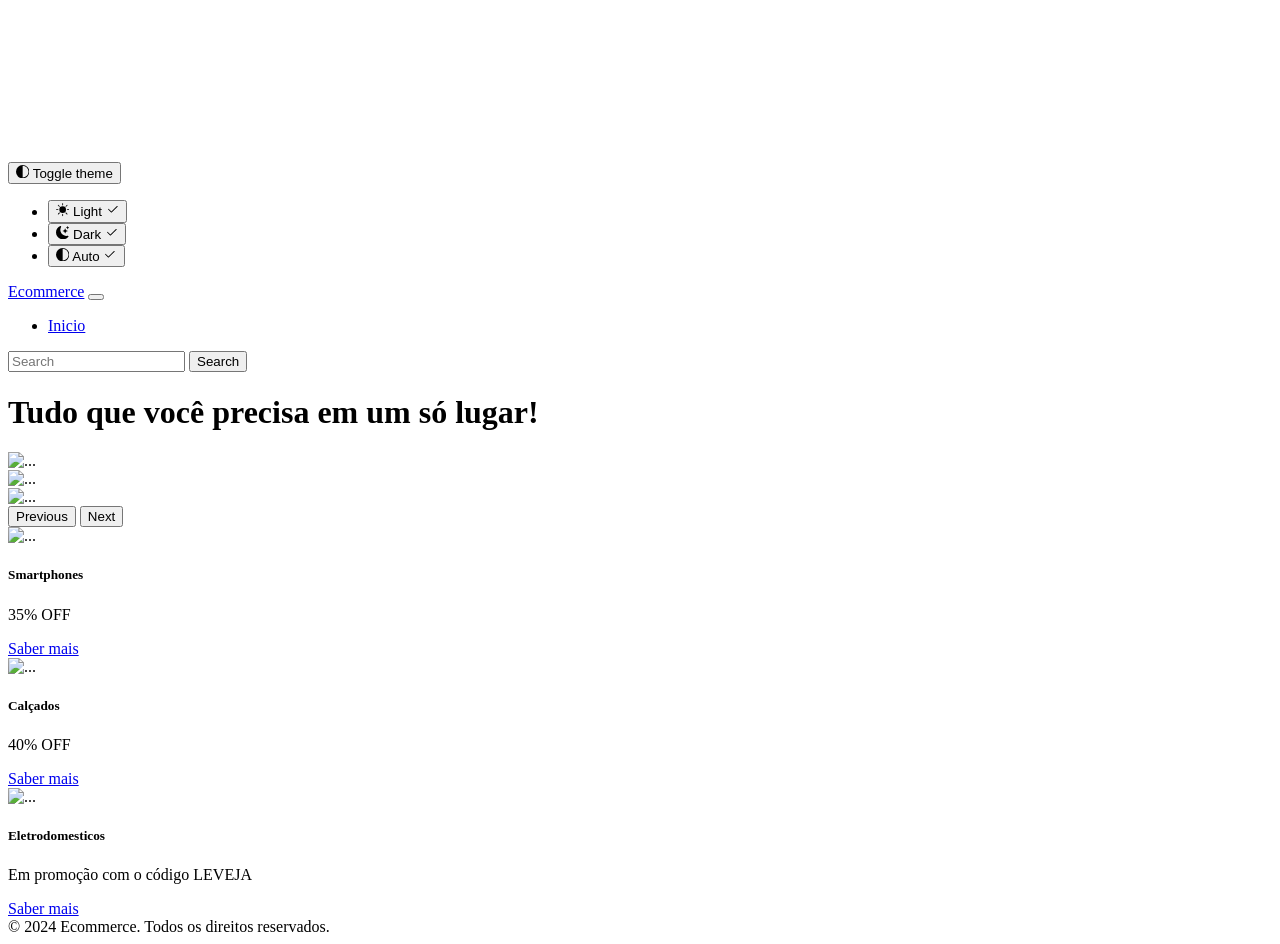
==== E-commerce/src/main/resources/templates/index.html @ 4405ac00 "Add files via upload" ====
<!DOCTYPE html>
<html lang="pt-br" xmlns:th="http://www.thymeleaf.org">
<head>
<meta charset="UTF-8">
<script th:src="@{~/js/color-modes.js}"></script>
<script th:src="@{~/js/bootstrap.bundle.min.js}"></script>
<link th:href="@{~/css/bootstrap.min.css}" rel="stylesheet">
<link th:href="@{~/css/styles.css}" rel="stylesheet">
<title>Ecommerce.</title>
<style>
        
    </style>
</head>
  
  <body>

    <svg xmlns="http://www.w3.org/2000/svg" class="d-none">
      <symbol id="check2" viewBox="0 0 16 16">
        <path d="M13.854 3.646a.5.5 0 0 1 0 .708l-7 7a.5.5 0 0 1-.708 0l-3.5-3.5a.5.5 0 1 1 .708-.708L6.5 10.293l6.646-6.647a.5.5 0 0 1 .708 0z"/>
      </symbol>
      <symbol id="circle-half" viewBox="0 0 16 16">
        <path d="M8 15A7 7 0 1 0 8 1v14zm0 1A8 8 0 1 1 8 0a8 8 0 0 1 0 16z"/>
      </symbol>
      <symbol id="moon-stars-fill" viewBox="0 0 16 16">
        <path d="M6 .278a.768.768 0 0 1 .08.858 7.208 7.208 0 0 0-.878 3.46c0 4.021 3.278 7.277 7.318 7.277.527 0 1.04-.055 1.533-.16a.787.787 0 0 1 .81.316.733.733 0 0 1-.031.893A8.349 8.349 0 0 1 8.344 16C3.734 16 0 12.286 0 7.71 0 4.266 2.114 1.312 5.124.06A.752.752 0 0 1 6 .278z"/>
        <path d="M10.794 3.148a.217.217 0 0 1 .412 0l.387 1.162c.173.518.579.924 1.097 1.097l1.162.387a.217.217 0 0 1 0 .412l-1.162.387a1.734 1.734 0 0 0-1.097 1.097l-.387 1.162a.217.217 0 0 1-.412 0l-.387-1.162A1.734 1.734 0 0 0 9.31 6.593l-1.162-.387a.217.217 0 0 1 0-.412l1.162-.387a1.734 1.734 0 0 0 1.097-1.097l.387-1.162zM13.863.099a.145.145 0 0 1 .274 0l.258.774c.115.346.386.617.732.732l.774.258a.145.145 0 0 1 0 .274l-.774.258a1.156 1.156 0 0 0-.732.732l-.258.774a.145.145 0 0 1-.274 0l-.258-.774a1.156 1.156 0 0 0-.732-.732l-.774-.258a.145.145 0 0 1 0-.274l.774-.258c.346-.115.617-.386.732-.732L13.863.1z"/>
      </symbol>
      <symbol id="sun-fill" viewBox="0 0 16 16">
        <path d="M8 12a4 4 0 1 0 0-8 4 4 0 0 0 0 8zM8 0a.5.5 0 0 1 .5.5v2a.5.5 0 0 1-1 0v-2A.5.5 0 0 1 8 0zm0 13a.5.5 0 0 1 .5.5v2a.5.5 0 0 1-1 0v-2A.5.5 0 0 1 8 13zm8-5a.5.5 0 0 1-.5.5h-2a.5.5 0 0 1 0-1h2a.5.5 0 0 1 .5.5zM3 8a.5.5 0 0 1-.5.5h-2a.5.5 0 0 1 0-1h2A.5.5 0 0 1 3 8zm10.657-5.657a.5.5 0 0 1 0 .707l-1.414 1.415a.5.5 0 1 1-.707-.708l1.414-1.414a.5.5 0 0 1 .707 0zm-9.193 9.193a.5.5 0 0 1 0 .707L3.05 13.657a.5.5 0 0 1-.707-.707l1.414-1.414a.5.5 0 0 1 .707 0zm9.193 2.121a.5.5 0 0 1-.707 0l-1.414-1.414a.5.5 0 0 1 .707-.707l1.414 1.414a.5.5 0 0 1 0 .707zM4.464 4.465a.5.5 0 0 1-.707 0L2.343 3.05a.5.5 0 1 1 .707-.707l1.414 1.414a.5.5 0 0 1 0 .708z"/>
      </symbol>
    </svg>

    <div class="dropdown position-fixed bottom-0 end-0 mb-3 me-3 bd-mode-toggle">
      <button class="btn btn-bd-primary py-2 dropdown-toggle d-flex align-items-center"
              id="bd-theme"
              type="button"
              aria-expanded="false"
              data-bs-toggle="dropdown"
              aria-label="Toggle theme (auto)">
        <svg class="bi my-1 theme-icon-active" width="1em" height="1em"><use href="#circle-half"></use></svg>
        <span class="visually-hidden" id="bd-theme-text">Toggle theme</span>
      </button>
      <ul class="dropdown-menu dropdown-menu-end shadow" aria-labelledby="bd-theme-text">
        <li>
          <button type="button" class="dropdown-item d-flex align-items-center" data-bs-theme-value="light" aria-pressed="false">
            <svg class="bi me-2 opacity-50" width="1em" height="1em"><use href="#sun-fill"></use></svg>
            Light
            <svg class="bi ms-auto d-none" width="1em" height="1em"><use href="#check2"></use></svg>
          </button>
        </li>
        <li>
          <button type="button" class="dropdown-item d-flex align-items-center" data-bs-theme-value="dark" aria-pressed="false">
            <svg class="bi me-2 opacity-50" width="1em" height="1em"><use href="#moon-stars-fill"></use></svg>
            Dark
            <svg class="bi ms-auto d-none" width="1em" height="1em"><use href="#check2"></use></svg>
          </button>
        </li>
        <li>
          <button type="button" class="dropdown-item d-flex align-items-center active" data-bs-theme-value="auto" aria-pressed="true">
            <svg class="bi me-2 opacity-50" width="1em" height="1em"><use href="#circle-half"></use></svg>
            Auto
            <svg class="bi ms-auto d-none" width="1em" height="1em"><use href="#check2"></use></svg>
          </button>
        </li>
      </ul>
    </div>

<nav class="navbar navbar-expand-md navbar-dark fixed-top bg-dark">
  <div class="container-fluid">
    <a class="navbar-brand" href="#">Ecommerce</a>
    <button class="navbar-toggler" type="button" data-bs-toggle="collapse" data-bs-target="#navbarCollapse" aria-controls="navbarCollapse" aria-expanded="false" aria-label="Toggle navigation">
      <span class="navbar-toggler-icon"></span>
    </button>
    <div class="collapse navbar-collapse" id="navbarCollapse">
      <ul class="navbar-nav me-auto mb-2 mb-md-0">
        <li class="nav-item">
          <a class="nav-link active" aria-current="page" href="#">Inicio</a>
        </li>

      </ul>
      <form class="d-flex" role="search">
        <input class="form-control me-2" type="search" placeholder="Search" aria-label="Search">
        <button class="btn btn-outline-success" type="submit">Search</button>
      </form>
    </div>
  </div>
</nav>

<div class="jumbotron" style="background-image: url('imagem.jpg');">
    <div class="container">
        <h1>Tudo que você precisa em um só lugar!</h1>
    </div>
</div>

<div id="carouselExample" class="carousel slide">
  <div class="carousel-inner">
    <div class="carousel-item active">
      <img src="..." class="d-block w-100" alt="...">
    </div>
    <div class="carousel-item">
      <img th:src="..." class="d-block w-100" alt="...">
    </div>
    <div class="carousel-item">
      <img th:src="..." class="d-block w-100" alt="...">
    </div>
  </div>
  <button class="carousel-control-prev" type="button" data-bs-target="#carouselExample" data-bs-slide="prev">
    <span class="carousel-control-prev-icon" aria-hidden="true"></span>
    <span class="visually-hidden">Previous</span>
  </button>
  <button class="carousel-control-next" type="button" data-bs-target="#carouselExample" data-bs-slide="next">
    <span class="carousel-control-next-icon" aria-hidden="true"></span>
    <span class="visually-hidden">Next</span>
  </button>
</div>

<div class="card-container">
    <div class="card" style="width: 18rem;">
        <img th:src="..." class="card-img-top" alt="...">
        <div class="card-body">
            <h5 class="card-title">Smartphones</h5>
            <p class="card-text">35% OFF</p>
            <a href="#" class="btn btn-primary">Saber mais</a>
        </div>
    </div>
    
    <div class="card" style="width: 18rem;">
        <img th:src="..." class="card-img-top" alt="...">
        <div class="card-body">
            <h5 class="card-title">Calçados</h5>
            <p class="card-text">40% OFF</p>
            <a href="#" class="btn btn-primary">Saber mais</a>
        </div>
    </div>
    
    <div class="card" style="width: 18rem;">
        <img th:src="..." class="card-img-top" alt="...">
        <div class="card-body">
            <h5 class="card-title">Eletrodomesticos</h5>
            <p class="card-text">Em promoção com o código LEVEJA</p>
            <a href="#" class="btn btn-primary">Saber mais</a>
        </div>
    </div>
</div>


<footer class="footer mt-auto py-3">
    <div class="container text-center">
        <span class="text-muted">© 2024 Ecommerce. Todos os direitos reservados.</span>
    </div>
</footer>

<script src="https://ajax.googleapis.com/ajax/libs/jquery/3.5.1/jquery.min.js"></script>
<script src="https://cdnjs.cloudflare.com/ajax/libs/popper.js/1.16.0/umd/popper.min.js"></script>
<script src="https://maxcdn.bootstrapcdn.com/bootstrap/4.5.2/js/bootstrap.min.js"></script>


<script th:src="@{~/js/bootstrap.bundle.min.js}"></script>
    </body>
</html>
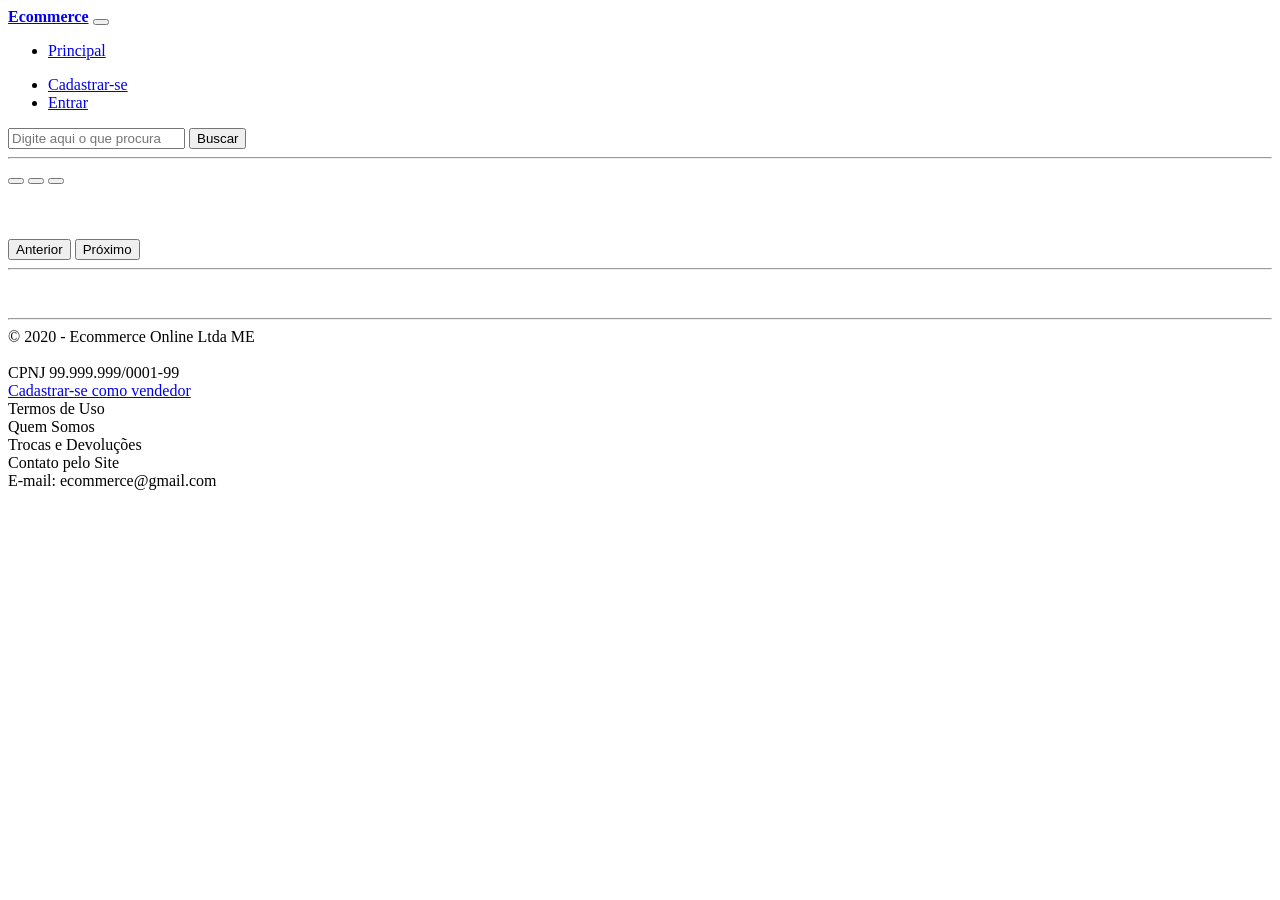
==== commit f7e41a2d: "Update index.html" ====
--- a/E-commerce/src/main/resources/templates/index.html
+++ b/E-commerce/src/main/resources/templates/index.html
@@ -1,160 +1,158 @@
-<!DOCTYPE html>
-<html lang="pt-br" xmlns:th="http://www.thymeleaf.org">
-<head>
-<meta charset="UTF-8">
-<script th:src="@{~/js/color-modes.js}"></script>
-<script th:src="@{~/js/bootstrap.bundle.min.js}"></script>
-<link th:href="@{~/css/bootstrap.min.css}" rel="stylesheet">
-<link th:href="@{~/css/styles.css}" rel="stylesheet">
-<title>Ecommerce.</title>
-<style>
+<!doctype html>
+<html lang="pt-br">
+<html xmlns:th="http://www.thymeleaf.org">
+<head th:fragment="headFrag">
+    <meta charset="utf-8">
+    <meta name="viewport" content="width=device-width, initial-scale=1">
+
+    <link rel="stylesheet" th:href="@{~/css/bootstrap.min.css}">
+    <link rel="stylesheet" th:href="@{~/css/estilos.css}">
+
+    <title>Ecommerce</title>
+</head>
+
+<body>
+    <div class="d-flex flex-column wrapper">
+		
+        <nav th:fragment="navFrag" class="navbar navbar-expand-lg navbar-dark bg-primary border-bottom shadow-sm mb-3">
+            <div class="container">
+                <a class="navbar-brand" href="/principal"><b>Ecommerce</b></a>
+                <button class="navbar-toggler" type="button" data-bs-toggle="collapse"
+                    data-bs-target=".navbar-collapse">
+                    <span class="navbar-toggler-icon"></span>
+                </button>
+                <div class="collapse navbar-collapse">
+                    <ul class="navbar-nav flex-grow-1">
+                        <li class="nav-item">
+                            <a class="nav-link text-white" href="/principal">Principal</a>
+                        </li>
+                    </ul>
+                    <div class="align-self-end">
+                        <ul class="navbar-nav">
+                            <li class="nav-item">
+                                <a href="/cadastroCliente" class="nav-link text-white">Cadastrar-se</a>
+                            </li>
+                            <li class="nav-item">
+                                <a href="/login" class="nav-link text-white">Entrar</a>
+                            </li>
+                            
+                        </ul>
+                    </div>
+                </div>
+            </div>
+        </nav>
+
+        <div th:fragment="buscaFrag" class="container">
+            <main class="flex-fill">
+                <div class="container">
+                    <div class="col-12 col-md-12">
+                        <form class="justify-content-center justify-content-md-start mb-3 mb-md-0">
+                            <div class="input-group input-group-sm">
+                                <input type="text" class="form-control" placeholder="Digite aqui o que procura">
+                                <button class="btn btn-primary">Buscar</button>
+                            </div>
+                        </form>
+                    </div>
+                </div>
+                <hr class="mt-3">
+            </main>
+        </div>
+
+        <div class="container">
+            <div id="carouselMain" class="carousel slide carousel-dark" data-bs-ride="carousel">
+                <div class="carousel-indicators">
+                    <button type="button" data-bs-target="#carouselMain" data-bs-slide-to="0" class="active"></button>
+                    <button type="button" data-bs-target="#carouselMain" data-bs-slide-to="1"></button>
+                    <button type="button" data-bs-target="#carouselMain" data-bs-slide-to="2"></button>
+                </div>
+                <div class="carousel-inner">
+                    <div class="carousel-item active" data-bs-interval="3000">
+                        <img th:src="@{/mostrarImagem/{imagem} (imagem=1000191432.jpg)}" class="d-none d-md-block w-100" alt="">
+                        <img th:src="@{~/img/slides/slide01small.jpg}" class="d-block d-md-none  w-100" alt="">
+                    </div>
+                    <div class="carousel-item" data-bs-interval="3000">
+                        <img th:src="@{/mostrarImagem/{imagem} (imagem=1000191432.jpg)}" class="d-none d-md-block w-100" alt="">
+                        <img th:src="@{~/img/slides/slide01small.jpg}" class="d-block d-md-none  w-100" alt="">
+                    </div>
+                    <div class="carousel-item" data-bs-interval="3000">
+                        <img th:src="@{/mostrarImagem/{imagem} (imagem=1000191432.jpg)}" class="d-none d-md-block w-100" alt="">
+                        <img th:src="@{~/img/slides/slide01small.jpg}" class="d-block d-md-none  w-100" alt="">
+                    </div>
+                </div>
+                <button class="carousel-control-prev" type="button" data-bs-target="#carouselMain" data-bs-slide="prev">
+                    <span class="carousel-control-prev-icon"></span>
+                    <span class="visually-hidden">Anterior</span>
+                </button>
+                <button class="carousel-control-next" type="button" data-bs-target="#carouselMain" data-bs-slide="next">
+                    <span class="carousel-control-next-icon"></span>
+                    <span class="visually-hidden">Próximo</span>
+                </button>
+            </div>
+            <hr class="mt-3">
+        </div>
+
         
-    </style>
-</head>
-  
-  <body>
 
-    <svg xmlns="http://www.w3.org/2000/svg" class="d-none">
-      <symbol id="check2" viewBox="0 0 16 16">
-        <path d="M13.854 3.646a.5.5 0 0 1 0 .708l-7 7a.5.5 0 0 1-.708 0l-3.5-3.5a.5.5 0 1 1 .708-.708L6.5 10.293l6.646-6.647a.5.5 0 0 1 .708 0z"/>
-      </symbol>
-      <symbol id="circle-half" viewBox="0 0 16 16">
-        <path d="M8 15A7 7 0 1 0 8 1v14zm0 1A8 8 0 1 1 8 0a8 8 0 0 1 0 16z"/>
-      </symbol>
-      <symbol id="moon-stars-fill" viewBox="0 0 16 16">
-        <path d="M6 .278a.768.768 0 0 1 .08.858 7.208 7.208 0 0 0-.878 3.46c0 4.021 3.278 7.277 7.318 7.277.527 0 1.04-.055 1.533-.16a.787.787 0 0 1 .81.316.733.733 0 0 1-.031.893A8.349 8.349 0 0 1 8.344 16C3.734 16 0 12.286 0 7.71 0 4.266 2.114 1.312 5.124.06A.752.752 0 0 1 6 .278z"/>
-        <path d="M10.794 3.148a.217.217 0 0 1 .412 0l.387 1.162c.173.518.579.924 1.097 1.097l1.162.387a.217.217 0 0 1 0 .412l-1.162.387a1.734 1.734 0 0 0-1.097 1.097l-.387 1.162a.217.217 0 0 1-.412 0l-.387-1.162A1.734 1.734 0 0 0 9.31 6.593l-1.162-.387a.217.217 0 0 1 0-.412l1.162-.387a1.734 1.734 0 0 0 1.097-1.097l.387-1.162zM13.863.099a.145.145 0 0 1 .274 0l.258.774c.115.346.386.617.732.732l.774.258a.145.145 0 0 1 0 .274l-.774.258a1.156 1.156 0 0 0-.732.732l-.258.774a.145.145 0 0 1-.274 0l-.258-.774a1.156 1.156 0 0 0-.732-.732l-.774-.258a.145.145 0 0 1 0-.274l.774-.258c.346-.115.617-.386.732-.732L13.863.1z"/>
-      </symbol>
-      <symbol id="sun-fill" viewBox="0 0 16 16">
-        <path d="M8 12a4 4 0 1 0 0-8 4 4 0 0 0 0 8zM8 0a.5.5 0 0 1 .5.5v2a.5.5 0 0 1-1 0v-2A.5.5 0 0 1 8 0zm0 13a.5.5 0 0 1 .5.5v2a.5.5 0 0 1-1 0v-2A.5.5 0 0 1 8 13zm8-5a.5.5 0 0 1-.5.5h-2a.5.5 0 0 1 0-1h2a.5.5 0 0 1 .5.5zM3 8a.5.5 0 0 1-.5.5h-2a.5.5 0 0 1 0-1h2A.5.5 0 0 1 3 8zm10.657-5.657a.5.5 0 0 1 0 .707l-1.414 1.415a.5.5 0 1 1-.707-.708l1.414-1.414a.5.5 0 0 1 .707 0zm-9.193 9.193a.5.5 0 0 1 0 .707L3.05 13.657a.5.5 0 0 1-.707-.707l1.414-1.414a.5.5 0 0 1 .707 0zm9.193 2.121a.5.5 0 0 1-.707 0l-1.414-1.414a.5.5 0 0 1 .707-.707l1.414 1.414a.5.5 0 0 1 0 .707zM4.464 4.465a.5.5 0 0 1-.707 0L2.343 3.05a.5.5 0 1 1 .707-.707l1.414 1.414a.5.5 0 0 1 0 .708z"/>
-      </symbol>
-    </svg>
+        <main class="flex-fill">
+			<div class="container">
+				<div class="row">
+					<div  class="row g-3">
+						<div th:each="produto : ${produtos}" class="col-12 col-sm-6 col-md-4 col-lg-3 col-xl-2" >
+							<div class="card text-center bg-light">
+								<a th:href="@{/exibirProduto/{id} (id=${produto.idProduto})}">
+									<img th:src="@{/mostrarImagem/{imagem} (imagem=${produto.imagem})}" class="card-img-top">
+								</a>
+								<div class="card-header" th:text="'R$ ' + ${produto.preco}"></div>
+								<div class="card-body">
+									<h5 class="card-title" th:text="${produto.nome}"></h5>
+								</div>
+								<div class="card-footer">
+									<small class="text-success" th:text="${produto.quantDisponivel + ' em estoque'}"></small>
+								</div>
+							</div>
+						</div>
+					</div>
+					<hr class="mt-3">
+				</div>
+			</div>
+		</main>
 
-    <div class="dropdown position-fixed bottom-0 end-0 mb-3 me-3 bd-mode-toggle">
-      <button class="btn btn-bd-primary py-2 dropdown-toggle d-flex align-items-center"
-              id="bd-theme"
-              type="button"
-              aria-expanded="false"
-              data-bs-toggle="dropdown"
-              aria-label="Toggle theme (auto)">
-        <svg class="bi my-1 theme-icon-active" width="1em" height="1em"><use href="#circle-half"></use></svg>
-        <span class="visually-hidden" id="bd-theme-text">Toggle theme</span>
-      </button>
-      <ul class="dropdown-menu dropdown-menu-end shadow" aria-labelledby="bd-theme-text">
-        <li>
-          <button type="button" class="dropdown-item d-flex align-items-center" data-bs-theme-value="light" aria-pressed="false">
-            <svg class="bi me-2 opacity-50" width="1em" height="1em"><use href="#sun-fill"></use></svg>
-            Light
-            <svg class="bi ms-auto d-none" width="1em" height="1em"><use href="#check2"></use></svg>
-          </button>
-        </li>
-        <li>
-          <button type="button" class="dropdown-item d-flex align-items-center" data-bs-theme-value="dark" aria-pressed="false">
-            <svg class="bi me-2 opacity-50" width="1em" height="1em"><use href="#moon-stars-fill"></use></svg>
-            Dark
-            <svg class="bi ms-auto d-none" width="1em" height="1em"><use href="#check2"></use></svg>
-          </button>
-        </li>
-        <li>
-          <button type="button" class="dropdown-item d-flex align-items-center active" data-bs-theme-value="auto" aria-pressed="true">
-            <svg class="bi me-2 opacity-50" width="1em" height="1em"><use href="#circle-half"></use></svg>
-            Auto
-            <svg class="bi ms-auto d-none" width="1em" height="1em"><use href="#check2"></use></svg>
-          </button>
-        </li>
-      </ul>
+       
     </div>
+     <footer th:fragment="footerFrag" class="border-top text-muted bg-light">
+            <div class="container">
+                <div class="row py-3">
+                    <div class="col-12 col-md-4 text-center">
+                        &copy; 2020 - Ecommerce Online Ltda ME<br>
+                         <br>
+                        CPNJ 99.999.999/0001-99
+                    </div>
+                    <div class="col-12 col-md-4 text-center">
+                        <a href="/cadastroVendedor" class="text-decoration-none text-dark">
+                            Cadastrar-se como vendedor
+                        </a><br>
+                        <a  class="text-decoration-none text-dark">
+                            Termos de Uso
+                        </a><br>
+                        <a  class="text-decoration-none text-dark">
+                            Quem Somos
+                        </a><br>
+                        <a  class="text-decoration-none text-dark">
+                            Trocas e Devoluções
+                        </a>
+                    </div>
+                    <div class="col-12 col-md-4 text-center">
+                        <a class="text-decoration-none text-dark">
+                            Contato pelo Site
+                        </a><br>
+                        E-mail: <a class="text-decoration-none text-dark">
+                            ecommerce@gmail.com
+                        </a>
+                    </div>
+                </div>
+            </div>
+        </footer>
+    <script th:src="@{~/js/bootstrap.bundle.min.js}"></script>
+</body>
 
-<nav class="navbar navbar-expand-md navbar-dark fixed-top bg-dark">
-  <div class="container-fluid">
-    <a class="navbar-brand" href="#">Ecommerce</a>
-    <button class="navbar-toggler" type="button" data-bs-toggle="collapse" data-bs-target="#navbarCollapse" aria-controls="navbarCollapse" aria-expanded="false" aria-label="Toggle navigation">
-      <span class="navbar-toggler-icon"></span>
-    </button>
-    <div class="collapse navbar-collapse" id="navbarCollapse">
-      <ul class="navbar-nav me-auto mb-2 mb-md-0">
-        <li class="nav-item">
-          <a class="nav-link active" aria-current="page" href="#">Inicio</a>
-        </li>
-
-      </ul>
-      <form class="d-flex" role="search">
-        <input class="form-control me-2" type="search" placeholder="Search" aria-label="Search">
-        <button class="btn btn-outline-success" type="submit">Search</button>
-      </form>
-    </div>
-  </div>
-</nav>
-
-<div class="jumbotron" style="background-image: url('imagem.jpg');">
-    <div class="container">
-        <h1>Tudo que você precisa em um só lugar!</h1>
-    </div>
-</div>
-
-<div id="carouselExample" class="carousel slide">
-  <div class="carousel-inner">
-    <div class="carousel-item active">
-      <img src="..." class="d-block w-100" alt="...">
-    </div>
-    <div class="carousel-item">
-      <img th:src="..." class="d-block w-100" alt="...">
-    </div>
-    <div class="carousel-item">
-      <img th:src="..." class="d-block w-100" alt="...">
-    </div>
-  </div>
-  <button class="carousel-control-prev" type="button" data-bs-target="#carouselExample" data-bs-slide="prev">
-    <span class="carousel-control-prev-icon" aria-hidden="true"></span>
-    <span class="visually-hidden">Previous</span>
-  </button>
-  <button class="carousel-control-next" type="button" data-bs-target="#carouselExample" data-bs-slide="next">
-    <span class="carousel-control-next-icon" aria-hidden="true"></span>
-    <span class="visually-hidden">Next</span>
-  </button>
-</div>
-
-<div class="card-container">
-    <div class="card" style="width: 18rem;">
-        <img th:src="..." class="card-img-top" alt="...">
-        <div class="card-body">
-            <h5 class="card-title">Smartphones</h5>
-            <p class="card-text">35% OFF</p>
-            <a href="#" class="btn btn-primary">Saber mais</a>
-        </div>
-    </div>
-    
-    <div class="card" style="width: 18rem;">
-        <img th:src="..." class="card-img-top" alt="...">
-        <div class="card-body">
-            <h5 class="card-title">Calçados</h5>
-            <p class="card-text">40% OFF</p>
-            <a href="#" class="btn btn-primary">Saber mais</a>
-        </div>
-    </div>
-    
-    <div class="card" style="width: 18rem;">
-        <img th:src="..." class="card-img-top" alt="...">
-        <div class="card-body">
-            <h5 class="card-title">Eletrodomesticos</h5>
-            <p class="card-text">Em promoção com o código LEVEJA</p>
-            <a href="#" class="btn btn-primary">Saber mais</a>
-        </div>
-    </div>
-</div>
-
-
-<footer class="footer mt-auto py-3">
-    <div class="container text-center">
-        <span class="text-muted">© 2024 Ecommerce. Todos os direitos reservados.</span>
-    </div>
-</footer>
-
-<script src="https://ajax.googleapis.com/ajax/libs/jquery/3.5.1/jquery.min.js"></script>
-<script src="https://cdnjs.cloudflare.com/ajax/libs/popper.js/1.16.0/umd/popper.min.js"></script>
-<script src="https://maxcdn.bootstrapcdn.com/bootstrap/4.5.2/js/bootstrap.min.js"></script>
-
-
-<script th:src="@{~/js/bootstrap.bundle.min.js}"></script>
-    </body>
-</html>+</html>
